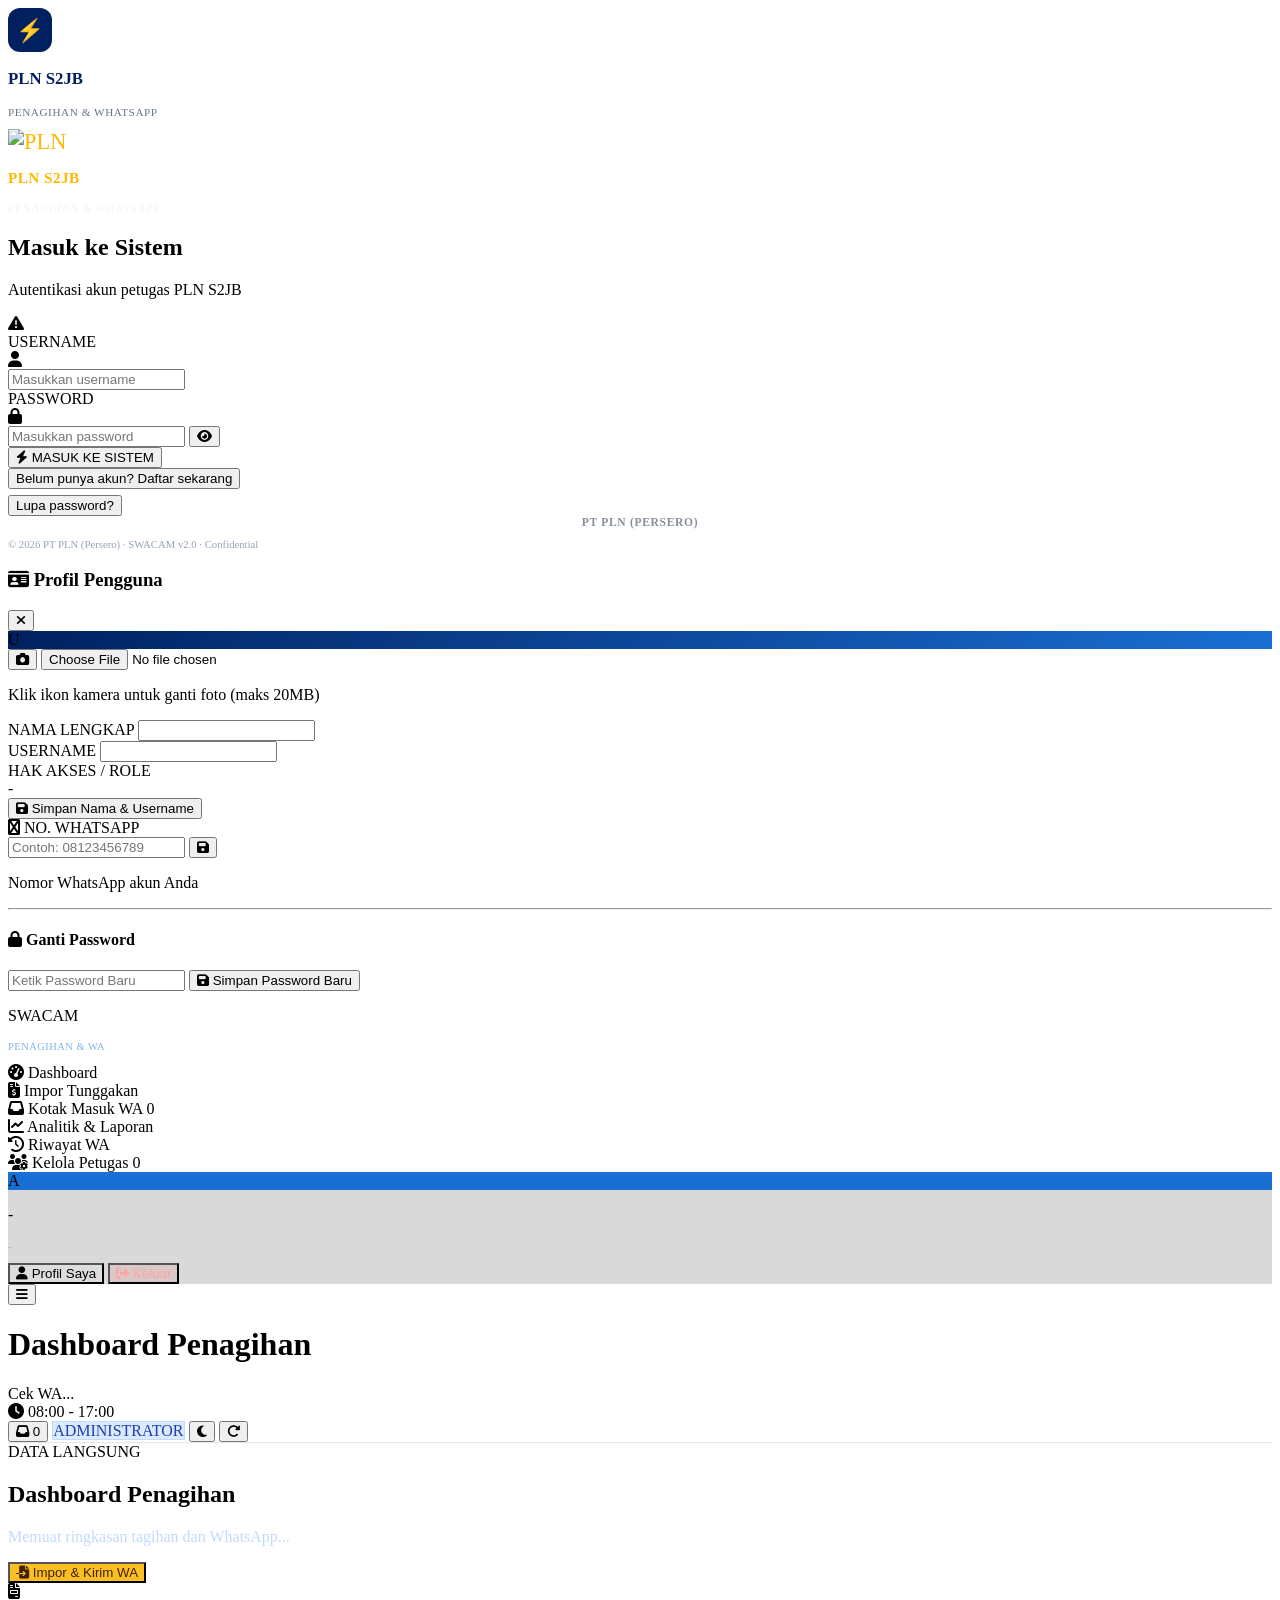
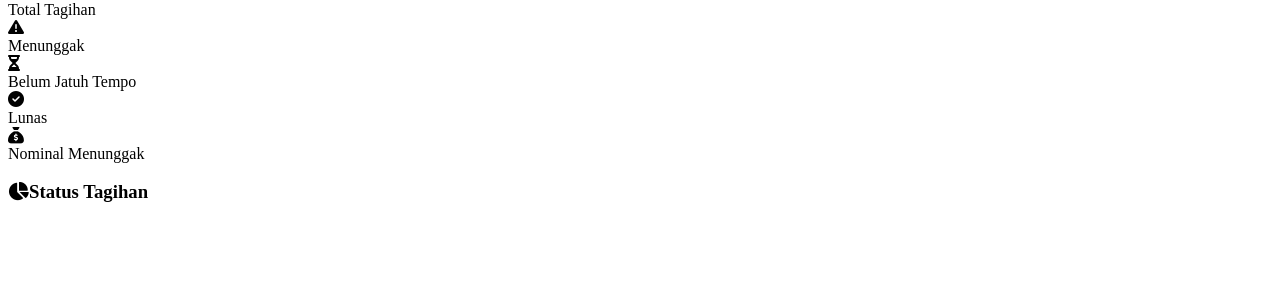
==== swacam-penagihan/index.html @ 4d34b6e0 "Add files via upload" ====
<!DOCTYPE html>
<html lang="id">
<head>
<meta charset="UTF-8">

<meta name="viewport" content="width=device-width, initial-scale=1.0">
<link href="https://fonts.googleapis.com/css2?family=Plus+Jakarta+Sans:wght@400;500;600;700;800&display=swap" rel="stylesheet">
<title>PLN S2JB - Penagihan &amp; WhatsApp</title>
<link rel="manifest" href="/static/manifest.json">
<meta name="theme-color" content="#05256a">
<meta name="apple-mobile-web-app-capable" content="yes">
<meta name="apple-mobile-web-app-status-bar-style" content="black-translucent">
<meta name="apple-mobile-web-app-title" content="S2JB Tagih">
<link rel="apple-touch-icon" href="/static/logo-pln.png">
<script src="https://cdn.tailwindcss.com"></script>
<link rel="stylesheet" href="https://cdnjs.cloudflare.com/ajax/libs/font-awesome/6.5.0/css/all.min.css">
<script src="https://cdn.jsdelivr.net/npm/chart.js"></script>
<link rel="stylesheet" href="/static/style.css?v=1791768610">
</head>
<body>

<style id="fast-auth-hide"></style>
<script>
  if (localStorage.getItem('swacam_token') || location.hash.startsWith('#sso=')) {
      document.getElementById('fast-auth-hide').innerHTML = '#login-modal { display: none !important; }';
  }
</script>


<!-- LOGIN MODAL (fullscreen) -->
<div id="login-modal">
  <div class="auth-wrap">

      <!-- Mobile logo -->
      <div class="flex md:hidden items-center gap-3 mb-8 justify-center">
        <div style="width:44px;height:44px;border-radius:12px;background:#002060;display:flex;align-items:center;justify-content:center;">
          <span style="font-size:1.4rem;">&#9889;</span>
        </div>
        <div>
          <p style="color:#002060;font-weight:800;font-size:1.05rem;">PLN S2JB</p>
          <p style="color:#64748b;font-size:.7rem;text-transform:uppercase;letter-spacing:.05em;">Penagihan &amp; WhatsApp</p>
        </div>
      </div>

      <!-- Form Card -->
      <div class="auth-card">

        <!-- PLN Watermark background (behind content) -->
        <div class="auth-watermark">
          <img src="/static/logo-pln.png" alt="" style="height:180px;filter:grayscale(1);" onerror="this.style.display='none'">
        </div>

        <!-- Header stripe (PLN navy + logo) -->
        <div class="auth-header">
          <div class="auth-logo-box">
            <img src="/static/logo-pln.png" alt="PLN" style="height:28px;" onerror="this.innerHTML='&#9889;';this.style.color='#FFB800';this.style.fontSize='1.4rem';">
          </div>
          <div>
            <p style="color:#FFB800;font-weight:800;font-size:.95rem;letter-spacing:.03em;line-height:1.1;">PLN S2JB</p>
            <p style="color:rgba(232, 231, 241, 0.5);font-size:.68rem;text-transform:uppercase;letter-spacing:.08em;">Penagihan &amp; WhatsApp </p>
          </div>
        </div>

        <!-- Form body: LOGIN -->
        <div id="login-body" class="auth-body">
        <h2 class="auth-title">Masuk ke Sistem</h2>
        <p class="auth-sub">Autentikasi akun petugas PLN S2JB</p>

        <div id="login-err" class="hidden err-box">
          <i class="fa fa-triangle-exclamation"></i>
          <span id="login-err-text"></span>
        </div>

        <div class="field">
          <label class="field-label">USERNAME</label>
          <div class="field-wrap">
            <div class="field-icon"><i class="fa fa-user"></i></div>
            <input id="lu" class="field-input" type="text" placeholder="Masukkan username"
              onkeydown="if(event.key==='Enter')document.getElementById('lp').focus()">
          </div>
        </div>

        <div class="field last">
          <label class="field-label">PASSWORD</label>
          <div class="field-wrap">
            <div class="field-icon"><i class="fa fa-lock"></i></div>
            <input id="lp" class="field-input has-eye" type="password" placeholder="Masukkan password"
              onkeydown="if(event.key==='Enter')doLogin()">
            <button type="button" class="eye-btn"
              onclick="const i=document.getElementById('lp');i.type=i.type==='password'?'text':'password';this.querySelector('i').className=i.type==='password'?'fa fa-eye':'fa fa-eye-slash';">
              <i class="fa fa-eye"></i>
            </button>
          </div>
        </div>

        <button onclick="doLogin()" id="login-btn" class="auth-btn">
          <i class="fa fa-bolt"></i>
          <span>MASUK KE SISTEM</span>
        </button>

        <div class="auth-link-wrap">
          <button type="button" onclick="toggleRegisterForm()" class="auth-link">Belum punya akun? Daftar sekarang</button>
          <div style="margin-top:6px;">
            <button type="button" onclick="toggleForgotForm()" class="auth-link muted">Lupa password?</button>
          </div>
        </div>
        </div><!-- /login-body -->

        <!-- Form body: FORGOT PASSWORD (Hidden) -->
        <div id="forgot-body" class="auth-body" style="display:none;">
          <h2 class="auth-title">Lupa Password</h2>
          <p class="auth-sub">Masukkan username &amp; nama lengkap sesuai akun Anda. Admin akan meninjau dan mereset password Anda.</p>

          <div id="forgot-err" class="hidden err-box">
            <i class="fa fa-triangle-exclamation"></i>
            <span id="forgot-err-text"></span>
          </div>

          <div class="field">
            <label class="field-label">USERNAME</label>
            <div class="field-wrap">
              <div class="field-icon"><i class="fa fa-user"></i></div>
              <input id="fp-user" class="field-input" type="text" placeholder="Masukkan username Anda">
            </div>
          </div>
          <div class="field last">
            <label class="field-label">NAMA LENGKAP</label>
            <div class="field-wrap">
              <div class="field-icon"><i class="fa fa-id-card"></i></div>
              <input id="fp-name" class="field-input" type="text" placeholder="Sesuai saat pendaftaran akun">
            </div>
          </div>
          <button onclick="doForgotPassword()" id="forgot-btn" class="auth-btn">
            <i class="fa fa-key"></i>
            <span>AJUKAN RESET PASSWORD</span>
          </button>
          <div class="auth-link-wrap">
            <button type="button" onclick="toggleForgotForm()" class="auth-link muted">&larr; Kembali ke halaman Login</button>
          </div>
        </div><!-- /forgot-body -->

        <!-- Form body: REGISTER (Hidden) -->
        <div id="register-body" class="auth-body" style="display:none;">
          <h2 class="auth-title">Daftar Akun Baru</h2>
          <p class="auth-sub">Buat akun petugas (memerlukan persetujuan Admin)</p>

          <div id="reg-err" class="hidden err-box">
            <i class="fa fa-triangle-exclamation"></i>
            <span id="reg-err-text"></span>
          </div>

          <div class="field">
            <label class="field-label">NAMA LENGKAP</label>
            <div class="field-wrap">
              <div class="field-icon"><i class="fa fa-id-card"></i></div>
              <input id="ru-name" class="field-input" type="text" placeholder="Masukkan nama lengkap">
            </div>
          </div>
          <div class="field">
            <label class="field-label">NO. WHATSAPP</label>
            <div class="field-wrap">
              <div class="field-icon"><i class="fa fa-whatsapp"></i></div>
              <input id="ru-phone" class="field-input" type="text" placeholder="Misal: 08123456789">
            </div>
          </div>
          <div class="field">
            <label class="field-label">USERNAME</label>
            <div class="field-wrap">
              <div class="field-icon"><i class="fa fa-user"></i></div>
              <input id="ru-user" class="field-input" type="text" placeholder="Buat username">
            </div>
          </div>
          <div class="field last">
            <label class="field-label">PASSWORD</label>
            <div class="field-wrap">
              <div class="field-icon"><i class="fa fa-lock"></i></div>
              <input id="ru-pass" class="field-input" type="password" placeholder="Buat password">
            </div>
          </div>
          <button onclick="doRegister()" id="reg-btn" class="auth-btn">
            <i class="fa fa-user-plus"></i>
            <span>DAFTARKAN AKUN</span>
          </button>
          <div class="auth-link-wrap">
            <button type="button" onclick="toggleRegisterForm()" class="auth-link muted">&larr; Kembali ke halaman Login</button>
          </div>
        </div><!-- /register-body -->
      </div><!-- /auth-card -->

      <!-- Footer with PLN watermark -->
      <div class="auth-footer">
        <div style="display:flex;align-items:center;justify-content:center;gap:10px;margin-bottom:8px;opacity:0.65;">
          <img src="/static/logo-pln.png" alt="PLN" style="height:22px;filter:grayscale(1);" onerror="this.style.display='none'">
          <span style="font-size:.72rem;font-weight:700;color:#475569;letter-spacing:.06em;">PT PLN (PERSERO)</span>
        </div>
        <p style="color:#94a3b8;font-size:.67rem;">&copy; 2026 PT PLN (Persero) &middot; SWACAM v2.0 &middot; Confidential</p>
      </div>
  </div><!-- /auth-wrap -->
</div><!-- /login-modal -->

<!-- PROFILE MODAL -->
<div id="profile-modal" class="fixed inset-0 z-[60] hidden flex items-center justify-center bg-slate-900/50 backdrop-blur-sm p-4">
  <div class="bg-white rounded-2xl w-full max-w-sm shadow-xl overflow-hidden relative transform transition-all">
    <div class="px-6 py-4 border-b border-slate-100 flex items-center justify-between bg-slate-50">
      <h3 class="font-bold text-slate-800"><i class="fa fa-id-card text-blue-500 mr-2"></i> Profil Pengguna</h3>
      <button onclick="document.getElementById('profile-modal').classList.add('hidden')" class="text-slate-400 hover:text-rose-500"><i class="fa fa-times"></i></button>
    </div>
    <div class="p-6">
      <div class="flex justify-center mb-2">
        <div class="relative">
          <div id="prof-av" class="w-20 h-20 rounded-full flex items-center justify-center text-white text-3xl font-bold shadow-md bg-cover bg-center" style="background:linear-gradient(135deg,#002060,#1a6fd4)">U</div>
          <button onclick="document.getElementById('prof-photo-input').click()" class="absolute -bottom-1 -right-1 w-7 h-7 rounded-full bg-white border border-slate-200 shadow flex items-center justify-center text-slate-500 hover:text-blue-600" title="Ganti foto">
            <i class="fa fa-camera text-xs"></i>
          </button>
          <input type="file" id="prof-photo-input" accept=".jpg,.jpeg,.png,.webp" class="hidden" onchange="uploadPhoto(this)">
        </div>
      </div>
      <p class="text-center text-[10px] text-slate-400 mb-4">Klik ikon kamera untuk ganti foto (maks 20MB)</p>
      <div class="space-y-4">
        <div>
          <label class="block text-[10px] font-bold text-slate-400 mb-1">NAMA LENGKAP</label>
          <input type="text" id="prof-name" class="w-full text-sm font-semibold text-slate-700 p-2.5 border border-slate-200 rounded-lg focus:border-blue-500 outline-none">
        </div>
        <div>
          <label class="block text-[10px] font-bold text-slate-400 mb-1">USERNAME</label>
          <input type="text" id="prof-user" class="w-full text-sm font-semibold text-slate-700 p-2.5 border border-slate-200 rounded-lg focus:border-blue-500 outline-none" title="Username untuk login">
        </div>
        <div>
          <label class="block text-[10px] font-bold text-slate-400 mb-1">HAK AKSES / ROLE</label>
          <div id="prof-role" class="inline-block px-3 py-1 bg-blue-50 text-blue-600 text-xs font-bold rounded-full uppercase">-</div>
        </div>
        <button type="button" onclick="saveBasicProfile()" class="w-full bg-slate-800 hover:bg-slate-900 text-white font-bold py-2 rounded-lg text-sm transition mb-2"><i class="fa fa-save mr-2"></i> Simpan Nama & Username</button>

        <div class="pt-2 border-t border-slate-100">
          <label class="block text-[10px] font-bold text-slate-400 mb-1"><i class="fa fa-whatsapp text-green-500 mr-1"></i> NO. WHATSAPP</label>
          <div class="flex gap-2">
            <input type="text" id="prof-phone" placeholder="Contoh: 08123456789" class="flex-1 text-sm p-2.5 border border-slate-200 rounded-lg focus:border-green-500 outline-none">
            <button onclick="savePhone()" class="bg-green-500 hover:bg-green-600 text-white font-bold px-3 py-2 rounded-lg text-sm transition"><i class="fa fa-save"></i></button>
          </div>
          <p class="text-[10px] text-slate-400 mt-1">Nomor WhatsApp akun Anda</p>
        </div>
      </div>
      <hr class="my-5 border-slate-100">
      <h4 class="text-xs font-bold text-slate-800 mb-3"><i class="fa fa-lock text-slate-400 mr-1"></i> Ganti Password</h4>
      <div class="space-y-3">
        <input type="password" id="prof-pass" placeholder="Ketik Password Baru" class="w-full text-sm p-2.5 border border-slate-200 rounded-lg focus:border-blue-500 outline-none">
        <button onclick="saveProfile()" class="w-full bg-blue-600 hover:bg-blue-700 text-white font-bold py-2.5 rounded-lg text-sm transition"><i class="fa fa-save mr-2"></i> Simpan Password Baru</button>
      </div>
    </div>
  </div>
</div>


<div id="mob-overlay" onclick="closeSB()"></div>

<div class="flex" style="height: 100vh; overflow: hidden;">

<!-- SIDEBAR -->
<nav id="sidebar" class="flex flex-col h-screen overflow-y-auto">
  <div class="p-5 flex items-center gap-3" style="border-bottom: 1px solid rgba(255,255,255,.05)">
    <img src="/static/logo-pln.png" alt="Logo" class="h-9 bg-white p-1 rounded" onerror="this.style.display='none'">
    <div>
      <p class="text-white font-bold text-base leading-tight">SWACAM</p>
      <p style="color:#7fb3e8; font-size:.65rem; text-transform:uppercase; letter-spacing:.05em">Penagihan &amp; WA</p>
    </div>
  </div>
  <div class="flex-1 py-4">
    <div class="nav-item active" onclick="showPage('page-dash', this)"><i class="fa fa-gauge-high text-sky-300"></i> Dashboard</div>
    <div class="nav-item" onclick="showPage('page-tunggakan', this)"><i class="fa fa-file-invoice-dollar text-amber-400"></i> Impor Tunggakan</div>
    <div class="nav-item" onclick="showPage('page-inbox', this)"><i class="fa fa-inbox text-purple-400"></i> Kotak Masuk WA <span id="sb-inbox-badge" class="hidden ml-auto text-[10px] font-bold px-1.5 py-0.5 rounded-full bg-rose-500 text-white">0</span></div>
    <div class="nav-item admin-only hidden" onclick="showPage('page-analitik', this)"><i class="fa fa-chart-line text-sky-400"></i> Analitik &amp; Laporan</div>
    <div class="nav-item admin-only hidden" onclick="showPage('page-riwayat', this)"><i class="fa fa-clock-rotate-left text-emerald-400"></i> Riwayat WA</div>
    <div class="nav-item admin-only hidden" onclick="showPage('page-users', this)"><i class="fa fa-users-gear text-orange-400"></i> Kelola Petugas <span id="sb-users-badge" class="hidden ml-auto text-[10px] font-bold px-1.5 py-0.5 rounded-full bg-amber-500 text-white">0</span></div>
  </div>
  <div class="p-5" style="background: rgba(0,0,0,.15)">
    <div class="flex items-center gap-3 mb-4 cursor-pointer hover:opacity-80 transition" onclick="openProfile()" title="Lihat Profil">
      <div id="sb-av" class="w-9 h-9 rounded-full flex items-center justify-center text-white text-sm font-bold" style="background:#1a6fd4">A</div>
      <div class="flex-1 min-w-0">
        <p id="sb-name" class="text-white text-sm font-semibold truncate">-</p>
        <p id="sb-role" style="color:#7fb3e8; font-size:.7rem; text-transform:uppercase">-</p>
      </div>
    </div>
    <button onclick="openProfile()" class="w-full text-sm rounded-xl py-2 px-3 flex items-center justify-center gap-2 transition font-medium mb-2 text-white hover:text-blue-200" style="background:rgba(255,255,255,.1)" onmouseover="this.style.background='rgba(255,255,255,.2)'" onmouseout="this.style.background='rgba(255,255,255,.1)'">
      <i class="fa fa-user"></i> Profil Saya
    </button>
    <button onclick="doLogout()" class="w-full text-sm rounded-xl py-2 px-3 flex items-center justify-center gap-2 transition font-medium" style="color:#fca5a5; background:rgba(220,38,38,.1)" onmouseover="this.style.background='rgba(220,38,38,.2)'" onmouseout="this.style.background='rgba(220,38,38,.1)'">
      <i class="fa fa-right-from-bracket"></i> Keluar
    </button>
  </div>
</nav>

<!-- MAIN CONTENT -->
<div id="main-content" class="flex-1 flex flex-col overflow-hidden" style="margin-left:0">
  
  <!-- TOPBAR -->
  <header class="bg-white px-6 py-4 flex items-center gap-3 z-40" style="border-bottom: 1px solid #e2e8f0; box-shadow: 0 1px 2px rgba(0,0,0,.02)">
    <button onclick="toggleSB()" class="text-slate-500 hover:text-blue-600 md:hidden text-xl"><i class="fa fa-bars"></i></button>
    <h1 id="pg-title" class="text-lg font-bold text-slate-800 flex-1">Dashboard Penagihan</h1>

    <!-- Fonnte WA Status Widget -->
    <div id="tb-fonnte-status" class="hidden sm:flex items-center gap-2 px-3 py-1 rounded-full text-xs font-semibold border border-slate-200 bg-slate-50 hover:bg-slate-100 cursor-pointer transition" onclick="checkDeviceStatus(true)" title="Status koneksi WhatsApp Fonnte (klik untuk refresh)">
      <span id="tb-fonnte-dot" class="w-2 h-2 rounded-full bg-slate-400"></span>
      <span id="tb-fonnte-text" class="text-slate-600">Cek WA...</span>
    </div>

    <!-- Jam Operasional Widget -->
    <div id="tb-jam-status" class="hidden md:flex items-center gap-1.5 text-xs text-slate-600 font-semibold px-3 py-1 bg-slate-50 border border-slate-200 rounded-full cursor-pointer hover:bg-slate-100 transition" onclick="openJamOperasionalModal()" title="Jam operasional pengiriman WA (klik untuk atur)">
      <i class="fa fa-clock text-blue-500"></i>
      <span id="tb-jam-text">08:00 - 17:00</span>
    </div>

    <!-- Inbox Button -->
    <button onclick="showPage('page-inbox')" class="relative text-slate-500 hover:text-purple-600 transition bg-slate-50 hover:bg-purple-50 w-8 h-8 rounded-full flex items-center justify-center border border-slate-200" title="Kotak Masuk Balasan Pelanggan">
      <i class="fa fa-inbox text-sm"></i>
      <span id="tb-inbox-badge" class="hidden absolute -top-1 -right-1 min-w-[16px] h-4 px-1 rounded-full bg-rose-500 text-white text-[9px] font-bold flex items-center justify-center">0</span>
    </button>

    <span id="role-badge" class="hidden text-xs font-bold px-3 py-1 rounded-full" style="background:#dbeafe; color:#1e40af; border:1px solid #bfdbfe">ADMINISTRATOR</span>
    <button id="dark-toggle" onclick="toggleDark()" class="text-slate-400 hover:text-blue-600 transition bg-slate-50 hover:bg-blue-50 w-8 h-8 rounded-full flex items-center justify-center border border-slate-200" title="Dark Mode"><i class="fa fa-moon" id="dark-icon"></i></button>
    <button onclick="doRefresh(this)" class="text-slate-400 hover:text-blue-600 transition bg-slate-50 hover:bg-blue-50 w-8 h-8 rounded-full flex items-center justify-center border border-slate-200" title="Refresh Data"><i class="fa fa-rotate-right"></i></button>
  </header>

  <!-- CONTENT WRAPPER -->
  <div class="flex-1 overflow-y-auto p-6 relative">

    <!-- PAGE: DASHBOARD PENAGIHAN -->
    <section id="page-dash" class="page active space-y-6">
      <div class="db-hero">
        <div class="orb o1"></div><div class="orb o2"></div><div class="orb o3"></div>
        <div class="relative z-10 flex flex-wrap items-center justify-between gap-4">
          <div>
            <span class="db-live"><i></i> DATA LANGSUNG</span>
            <h2 class="text-2xl font-extrabold tracking-tight mt-3" id="db-hello">Dashboard Penagihan</h2>
            <p class="text-sm mt-1" style="color:#bfdbfe" id="db-sub">Memuat ringkasan tagihan dan WhatsApp...</p>
          </div>
          <div class="flex gap-2">
            <button class="btn-p" style="background:#fbbf24;color:#422006" onclick="showPage('page-tunggakan')"><i class="fa fa-file-import"></i> Impor &amp; Kirim WA</button>
          </div>
        </div>
      </div>
      <div class="grid grid-cols-2 lg:grid-cols-5 gap-4">
      <div class="db-kpi" style="--i:0;--c:#1a6fd4;--bg:#eff6ff"><div class="flex items-center justify-between"><div class="ic"><i class="fa fa-file-invoice"></i></div></div><div class="n" id="k-total"><div class="db-skel"></div></div><div class="l">Total Tagihan</div></div>
      <div class="db-kpi" style="--i:1;--c:#e11d48;--bg:#fff1f2"><div class="flex items-center justify-between"><div class="ic"><i class="fa fa-triangle-exclamation"></i></div></div><div class="n" id="k-tunggak"><div class="db-skel"></div></div><div class="l">Menunggak</div></div>
      <div class="db-kpi" style="--i:2;--c:#d97706;--bg:#fffbeb"><div class="flex items-center justify-between"><div class="ic"><i class="fa fa-hourglass-half"></i></div></div><div class="n" id="k-belum"><div class="db-skel"></div></div><div class="l">Belum Jatuh Tempo</div></div>
      <div class="db-kpi" style="--i:3;--c:#059669;--bg:#ecfdf5"><div class="flex items-center justify-between"><div class="ic"><i class="fa fa-circle-check"></i></div></div><div class="n" id="k-lunas"><div class="db-skel"></div></div><div class="l">Lunas</div></div>
      <div class="db-kpi" style="--i:4;--c:#7c3aed;--bg:#f5f3ff"><div class="flex items-center justify-between"><div class="ic"><i class="fa fa-sack-dollar"></i></div></div><div class="n" id="k-nominal"><div class="db-skel"></div></div><div class="l">Nominal Menunggak</div></div>
      </div>
      <div class="grid grid-cols-1 lg:grid-cols-3 gap-5">
        <div class="db-card" style="--i:5"><h3><i class="fa fa-chart-pie text-sky-500 mr-2"></i>Status Tagihan</h3><div style="height:230px"><canvas id="db-donut"></canvas></div></div>
        <div class="db-card lg:col-span-2" style="--i:6"><h3><i class="fa fa-chart-column text-violet-500 mr-2"></i>Nominal per Periode (Rp)</h3><div style="height:230px"><canvas id="db-bar"></canvas></div></div>
      </div>
      <div class="grid grid-cols-1 lg:grid-cols-3 gap-5">
        <div class="db-card" style="--i:7"><h3><i class="fa fa-paper-plane text-emerald-500 mr-2"></i>Jangkauan WhatsApp</h3>
          <div class="flex items-center gap-5">
            <svg class="db-ring" width="120" height="120" viewBox="0 0 120 120"><circle cx="60" cy="60" r="50" fill="none" stroke="#e2e8f0" stroke-width="12"/><circle id="db-ring-v" class="v" cx="60" cy="60" r="50" fill="none" stroke="#10b981" stroke-width="12" transform="rotate(-90 60 60)" style="--len:314;--off:314"/><text id="db-ring-t" x="60" y="66" text-anchor="middle" font-size="22" font-weight="800" fill="#059669">0%</text></svg>
            <div class="text-xs text-slate-500 space-y-1.5" id="db-wa-det">-</div>
          </div>
          <p class="text-[11px] text-slate-400 mt-3">Persentase tagihan menunggak yang sudah pernah dikirimi WA.</p>
        </div>
        <div class="db-card lg:col-span-2" style="--i:8"><h3><i class="fa fa-clock-rotate-left text-amber-500 mr-2"></i>Pelanggan Menunggak Terlama</h3><div id="db-top"><div class="db-skel" style="width:100%"></div></div></div>
      </div>
    </section>

    <!-- PAGE: TAGIHAN MENUNGGAK (Admin Only) -->
    <section id="page-tunggakan" class="page space-y-6">
      <div class="tg-hero">
        <div class="relative z-10">
          <h2 class="text-xl font-extrabold tracking-tight"><i class="fa fa-file-invoice-dollar mr-2 text-amber-300"></i>Impor Tunggakan &amp; Kirim WhatsApp</h2>
          <p class="text-xs text-blue-100 mt-1.5 max-w-xl leading-relaxed">Unggah laporan pelanggan, periksa seluruh datanya, lalu kirim pengingat WhatsApp ke pelanggan yang menunggak.</p>
        </div>
        <div class="relative z-10 flex flex-wrap gap-2">
          <a href="/api/tunggakan/template" onclick="tgUnduhTemplate(event)" class="tg-hero-btn"><i class="fa fa-download"></i>Unduh template</a>
          <button type="button" onclick="tgSyncMeter()" class="tg-hero-btn" title="Tarik data tagihan langsung dari database Catat Meter"><i class="fa fa-rotate"></i>Tarik dari Catat Meter</button>
          <button type="button" onclick="tgEksporCsv()" class="tg-hero-btn"><i class="fa fa-file-csv"></i>Ekspor tampilan</button>
          <button type="button" onclick="loadTunggakan(true)" class="tg-hero-btn" title="Muat ulang data"><i class="fa fa-rotate"></i></button>
        </div>
      </div>

      <div id="tg-notice" class="hidden bg-sky-50 border border-sky-200 text-sky-800 text-sm rounded-xl px-4 py-3 flex items-start gap-3"><i class="fa fa-bell mt-0.5"></i><div id="tg-notice-txt" class="flex-1"></div></div>
      <div id="tg-warn-token" class="hidden bg-rose-50 border border-rose-200 text-rose-700 text-xs rounded-xl px-4 py-3"><i class="fa fa-triangle-exclamation mr-2"></i>FONNTE_TOKEN belum diisi di file <b>.env</b>. Pesan WA belum bisa dikirim.</div>

      <!-- Upload -->
      <div class="tg-card">
        <p class="tg-card-t mb-4"><span class="tg-step">1</span>Impor laporan pelanggan <span class="font-normal text-slate-400 text-xs ml-1">Excel / CSV, format kolom bebas</span></p>
        <label id="tg-drop" class="tg-drop" for="tg-file">
          <span class="tg-drop-ic"><i class="fa fa-cloud-arrow-up"></i></span>
          <span class="flex-1 min-w-0">
            <b id="tg-drop-t" class="block text-sm text-slate-700 truncate">Tarik file ke sini, atau klik untuk memilih</b>
            <span id="tg-drop-s" class="text-[11px] text-slate-400">.xlsx, .xlsm, atau .csv · maksimal 5 MB</span>
          </span>
          <span class="tg-drop-btn">Pilih file</span>
          <input id="tg-file" type="file" accept=".xlsx,.xlsm,.csv" class="hidden" onchange="tgFilePicked()">
        </label>
        <div class="flex flex-wrap items-end gap-4 mt-4">
          <div>
            <label class="block text-[11px] font-bold text-slate-500 mb-1">Batas tanggal bayar</label>
            <div class="tg-stepper"><button type="button" onclick="tgStep(-1)" aria-label="Kurangi">−</button><input id="tg-batas" type="number" min="1" max="31" value="20"><button type="button" onclick="tgStep(1)" aria-label="Tambah">+</button></div>
          </div>
          <label class="tg-opt" title="Hanya bulan yang ada di file ini yang diganti. Bulan lain tidak disentuh.">
            <input type="checkbox" id="tg-ganti"><span><b>Ganti data bulan ini</b><small>hapus yang tidak ada di file baru</small></span>
          </label>
          <button id="tg-btn-upload" onclick="tgUpload()" class="btn-p"><i class="fa fa-cloud-arrow-up"></i> Upload &amp; Baca</button>
          <button type="button" onclick="document.getElementById('tg-help').classList.toggle('hidden')" class="text-xs font-bold text-blue-600 hover:underline ml-auto"><i class="fa fa-circle-question mr-1"></i>Cara kerja</button>
        </div>
        <p id="tg-help" class="hidden text-[11px] text-slate-500 mt-3 leading-relaxed bg-slate-50 rounded-lg p-3">Sistem mengenali kolom dari judul. Bila <b>belum lunas</b> dan hari ini <b>sudah lewat tanggal batas</b> (default 20), pesan WA bisa dikirim; bila <b>belum</b> lewat tanggal batas, sistem hanya menampilkan pemberitahuan. Seluruh isi file ikut ditampilkan (termasuk yang sudah lunas). <b>Data lama tidak dihapus</b>: pelanggan yang sama (IDPEL + periode) diperbarui, yang baru ditambahkan. Data disimpan <b>per bulan</b> sesuai kolom Periode di file (upload bulan Agustus tersimpan sebagai "Data Agustus 2026"). Centang <b>Ganti data bulan ini</b> bila ingin data lama pada bulan yang sama yang tidak ada di file baru dihapus; bulan lain tidak disentuh. Riwayat WA yang sudah terkirim selalu tersimpan.</p>
        <div id="tg-summary" class="hidden mt-4"></div>
      </div>

      <!-- Template pesan -->
      <div class="bg-white rounded-2xl border border-slate-200 shadow-sm p-5">
        <div class="flex items-center justify-between cursor-pointer" onclick="document.getElementById('tg-tpl-box').classList.toggle('hidden')">
          <p class="text-sm font-bold text-slate-700">2. Isi pesan WhatsApp <span class="text-[11px] font-normal text-slate-400">(klik untuk lihat / ubah)</span></p>
          <div class="flex items-center gap-3">
            <select id="tg-tpl-pilih" onclick="event.stopPropagation()" onchange="tgGantiTemplate()" class="hidden text-xs font-semibold border border-slate-200 rounded-lg px-3 py-2 bg-white max-w-[260px]" title="Pilih template pesan"></select>
            <i class="fa fa-chevron-down text-slate-400 text-xs"></i>
          </div>
        </div>
        <div id="tg-tpl-box" class="hidden mt-3">
          <div id="tg-tpl-auto" class="hidden text-xs text-slate-600 bg-emerald-50 border border-emerald-100 rounded-xl p-4 leading-relaxed"></div>
          <textarea id="tg-template" rows="14" class="w-full text-sm border border-slate-200 rounded-lg p-3 font-mono"></textarea>
          <div class="flex flex-wrap items-center gap-2 mt-2">
            <span class="text-[11px] text-slate-500">Kata kunci:</span>
            <span id="tg-ph" class="text-[11px] text-blue-600 font-mono"></span>
            <button id="tg-tpl-simpan" onclick="tgSimpanTemplate()" class="hidden ml-auto text-xs font-bold text-emerald-600 hover:underline"><i class="fa fa-floppy-disk mr-1"></i>Simpan ke template ini</button>
            <button onclick="tgResetTemplate()" class="text-xs font-bold text-slate-500 hover:text-blue-600"><i class="fa fa-rotate-left mr-1"></i>Kembalikan pesan awal</button>
          </div>
        </div>
      </div>

      <!-- Pilih bulan data (sesuai kolom Periode pada file yang diupload) -->
      <div id="tg-periode" class="tg-per-bar"></div>

      <!-- Ringkasan (klik untuk menyaring tabel) -->
      <div id="tg-stats" class="tg-stats"></div>

      <!-- Daftar -->
      <div id="tg-table-card" class="tg-card !p-0 overflow-hidden">
        <div class="p-5 pb-3 flex flex-wrap items-center gap-3">
          <p class="tg-card-t mr-auto"><span class="tg-step">3</span><span id="tg-judul">Data pelanggan</span> <span id="tg-count" class="tg-pill">0</span>
            <button id="tg-filter-info" type="button" onclick="tgSetKat('')" class="hidden tg-chip-x" title="Hapus saringan"></button></p>
          <div class="tg-search"><i class="fa fa-magnifying-glass"></i><input id="tg-search" oninput="tgPage=1;tgRender()" placeholder="Cari IDPEL / nama / nomor..."></div>
          <select id="tg-filter" onchange="tgPage=1;tgRender()" class="tg-sel">
            <option value="">Semua status WA</option><option value="BELUM">Belum dikirim</option>
            <option value="TERKIRIM">Terkirim</option><option value="GAGAL">Gagal</option>
          </select>
          <select id="tg-per" onchange="tgPer=+this.value;tgPage=1;tgRender()" class="tg-sel" title="Baris per halaman">
            <option value="10">10 / hal</option><option value="25" selected>25 / hal</option><option value="50">50 / hal</option><option value="100">100 / hal</option>
          </select>
          <button id="tg-btn-bulk" onclick="tgKirimTerpilih()" class="btn-p" style="background:#16a34a"><i class="fa-brands fa-whatsapp"></i> <span>Kirim WA ke Terpilih (<span id="tg-sel">0</span>)</span></button>
          <button id="tg-btn-lunas" onclick="tgHapusLunas()" class="hidden text-xs font-bold text-slate-500 hover:text-rose-600"><i class="fa fa-broom mr-1"></i>Hapus yang lunas</button>
          <button onclick="tgHapusSemua()" class="text-xs font-bold text-rose-600 hover:underline"><i class="fa fa-trash mr-1"></i>Kosongkan semua bulan</button>
        </div>
        <div id="tg-bulk" class="hidden tg-bulk">
          <span><b id="tg-bulk-n">0</b> data dipilih</span>
          <span id="tg-bulk-info" class="text-[11px] opacity-80"></span>
          <span class="ml-auto flex flex-wrap gap-2">
            <button type="button" onclick="tgKirimTerpilih()" class="sh-btn wa"><i class="fa-brands fa-whatsapp"></i> Kirim WA</button>
            <button type="button" onclick="tgHapusTerpilih()" class="sh-btn del-solid"><i class="fa fa-trash"></i> Hapus terpilih</button>
            <button type="button" onclick="tgPilih.clear();tgRender()" class="sh-btn">Batal pilih</button>
          </span>
        </div>
        <div id="tg-progress" class="hidden px-5 py-3 bg-emerald-50 text-emerald-700 text-xs font-bold flex items-center gap-3">
          <span id="tg-progress-txt"></span>
          <button onclick="tgBatalAntrean()" class="ml-auto text-rose-600 underline">Hentikan antrean</button>
        </div>
        <div class="overflow-x-auto">
          <table class="data-table tg-table">
            <thead><tr>
              <th style="width:36px"><input type="checkbox" id="tg-all" onchange="tgPilihSemua(this.checked)" title="Pilih semua data pada tampilan ini"></th>
              <th class="tg-th" onclick="tgSort('id_pelanggan')">IDPEL<i class="fa fa-sort" data-k="id_pelanggan"></i></th>
              <th class="tg-th" onclick="tgSort('nama')">Nama<i class="fa fa-sort" data-k="nama"></i></th>
              <th class="tg-th" onclick="tgSort('no_hp')">No. WA<i class="fa fa-sort" data-k="no_hp"></i></th>
              <th class="tg-th" onclick="tgSort('periode')">Periode<i class="fa fa-sort" data-k="periode"></i></th>
              <th class="tg-th" onclick="tgSort('nominal')">Tagihan<i class="fa fa-sort" data-k="nominal"></i></th>
              <th class="tg-th" onclick="tgSort('jatuh_tempo')">Jatuh tempo<i class="fa fa-sort" data-k="jatuh_tempo"></i></th>
              <th class="tg-th" onclick="tgSort('hari')">Terlambat<i class="fa fa-sort" data-k="hari"></i></th>
              <th class="tg-th" onclick="tgSort('kategori')">Pembayaran<i class="fa fa-sort" data-k="kategori"></i></th>
              <th class="tg-th" onclick="tgSort('wa_status')">Status WA<i class="fa fa-sort" data-k="wa_status"></i></th>
              <th class="text-center">Aksi</th>
            </tr></thead>
            <tbody id="tg-body"><tr><td colspan="11" class="text-center py-10 text-slate-400">Belum ada data. Upload file Excel terlebih dahulu.</td></tr></tbody>
          </table>
        </div>
        <div id="tg-pager" class="tg-pager"></div>
      </div>
    </section>

    <!-- PAGE: RIWAYAT PESAN WA (Admin Only) -->
    <section id="page-analitik" class="page space-y-6">
      <div class="tg-hero">
        <div class="relative z-10">
          <h2 class="text-xl font-extrabold tracking-tight"><i class="fa fa-chart-line mr-2 text-sky-300"></i>Analitik &amp; Laporan Penagihan</h2>
          <p class="text-xs text-blue-100 mt-1.5 max-w-xl leading-relaxed">Pantau tren tunggakan per bulan, tingkat baca dan balasan WhatsApp, serta template mana yang paling efektif. Unduh sebagai laporan untuk atasan.</p>
        </div>
        <div class="relative z-10 flex flex-wrap gap-2">
          <button type="button" onclick="anUnduh('excel')" class="tg-hero-btn"><i class="fa fa-file-excel"></i>Laporan Excel</button>
          <button type="button" onclick="anUnduh('pdf')" class="tg-hero-btn"><i class="fa fa-file-pdf"></i>Laporan PDF</button>
          <button type="button" onclick="loadAnalitik()" class="tg-hero-btn" title="Muat ulang"><i class="fa fa-rotate"></i></button>
        </div>
      </div>

      <div id="an-empty" class="hidden tg-card text-center py-12 text-slate-400">
        <i class="fa fa-chart-simple text-3xl mb-3 opacity-40"></i>
        <p class="font-bold text-slate-500">Belum ada data untuk dianalisis</p>
        <p class="text-xs mt-1">Upload file tunggakan di menu <b>Impor Tunggakan</b> terlebih dahulu.</p>
      </div>

      <div id="an-body" class="space-y-6">
        <div id="an-chips" class="tg-per-bar"></div>
        <div id="an-kpi" class="tg-stats"></div>

        <div class="grid lg:grid-cols-2 gap-6">
          <div id="an-sec-trend" class="tg-card">
            <p class="tg-card-t mb-1"><i class="fa fa-arrow-trend-up text-amber-500"></i>Tren tunggakan &amp; pelunasan</p>
            <p class="text-[11px] text-slate-400 mb-3">Batang: nominal belum lunas (juta Rp). Garis: % pelanggan lunas. Klik titik untuk memilih bulan.</p>
            <div style="height:260px"><canvas id="an-c-trend"></canvas></div>
          </div>
          <div id="an-sec-wa" class="tg-card">
            <p class="tg-card-t mb-1"><i class="fa-brands fa-whatsapp text-emerald-500"></i>Jangkauan pesan WhatsApp</p>
            <p class="text-[11px] text-slate-400 mb-3">Batang: pesan terkirim. Garis: % dibalas.</p>
            <div style="height:260px"><canvas id="an-c-wa"></canvas></div>
            <p id="an-wa-note" class="hidden text-[11px] text-amber-700 bg-amber-50 border border-amber-200 rounded-lg px-3 py-2 mt-3"><i class="fa fa-triangle-exclamation mr-1"></i>Persentase dibalas belum terisi karena webhook Fonnte belum aktif. Pasang webhook (lihat README) agar status Diterima dan Balasan tercatat.</p>
          </div>
        </div>

        <div id="an-sec-bulan" class="tg-card !p-0 overflow-hidden">
          <div class="p-5 pb-3"><p class="tg-card-t"><i class="fa fa-table-columns text-blue-500"></i>Perbandingan antarbulan <span class="text-xs font-normal text-slate-400">klik baris untuk memilih bulan</span></p></div>
          <div class="overflow-x-auto"><table class="data-table tg-table">
            <thead><tr><th>Periode</th><th class="text-right">Pelanggan</th><th class="text-right">Lunas</th><th class="text-right">Menunggak</th><th class="text-right">Nominal belum lunas</th><th>% Lunas</th><th class="text-right">WA terkirim</th><th class="text-right">% Dibalas</th></tr></thead>
            <tbody id="an-tb-bulan"></tbody>
          </table></div>
        </div>

        <div id="an-sec-tpl" class="tg-card !p-0 overflow-hidden">
          <div class="p-5 pb-3"><p class="tg-card-t"><i class="fa fa-trophy text-amber-500"></i>Efektivitas template WhatsApp</p>
            <p class="text-[11px] text-slate-400 mt-1">Konversi = pelanggan yang lunas setelah menerima template itu (template terakhir sebelum lunas).</p></div>
          <div class="overflow-x-auto"><table class="data-table tg-table">
            <thead><tr><th>Template</th><th class="text-right">Pesan</th><th class="text-right">Pelanggan</th><th class="text-right">% Dibalas</th><th class="text-right">Lunas setelahnya</th><th style="min-width:190px">Konversi</th><th class="text-right">Rata-rata ke lunas</th></tr></thead>
            <tbody id="an-tb-tpl"></tbody>
          </table></div>
          <p id="an-tpl-note" class="px-5 py-3 text-[11px] text-slate-400 border-t border-slate-100"></p>
        </div>
      </div>
    </section>

    <section id="page-riwayat" class="page space-y-6">
      <div class="tg-hero">
        <div class="relative z-10">
          <h2 class="text-xl font-extrabold tracking-tight"><i class="fa fa-clock-rotate-left mr-2 text-emerald-300"></i>Riwayat Pesan WhatsApp</h2>
          <p class="text-xs text-blue-100 mt-1.5 max-w-xl leading-relaxed">Pantau setiap pesan yang dikirim: terkirim, diterima, dibaca, hingga balasan pelanggan.</p>
        </div>
        <div class="relative z-10 flex flex-wrap gap-2">
          <button type="button" id="rw-hapus-btn" onclick="rwHapusTerpilih()" class="tg-hero-btn hidden" style="background:rgba(225,29,72,.85)"><i class="fa fa-trash"></i><span id="rw-hapus-n">Hapus terpilih</span></button>
          <button type="button" onclick="rwEksporCsv()" class="tg-hero-btn"><i class="fa fa-file-csv"></i>Ekspor tampilan</button>
          <button type="button" onclick="loadRiwayat()" class="tg-hero-btn" title="Muat ulang"><i class="fa fa-rotate"></i></button>
        </div>
      </div>
      <div id="rw-stats" class="tg-stats"></div>
      <div class="tg-card !p-0 overflow-hidden">
        <div class="p-5 flex flex-wrap items-center gap-3">
          <div class="tg-search" style="min-width:260px"><i class="fa fa-magnifying-glass"></i><input id="rw-q" onkeydown="if(event.key==='Enter')loadRiwayat()" placeholder="Cari IDPEL / nama / nomor WA..."></div>
          <select id="rw-status" onchange="rwSetSt(this.value)" class="tg-sel">
            <option value="">Semua status</option><option value="TERKIRIM">Terkirim</option><option value="DITERIMA">Diterima</option>
            <option value="GAGAL">Gagal</option><option value="ANTRE">Antre</option><option value="BALASAN">Ada balasan</option>
          </select>
          <button onclick="loadRiwayat()" class="btn-p"><i class="fa fa-magnifying-glass"></i> Cari</button>
          <span id="rw-count" class="tg-pill ml-auto" style="background:#d1fae5;color:#047857">0</span>
        </div>
        <div class="overflow-x-auto">
          <table class="data-table tg-table">
            <thead><tr><th style="width:36px"><input type="checkbox" id="rw-all" onclick="rwPilihSemua(this.checked)" title="Pilih semua yang tampil"></th><th>Waktu kirim</th><th>IDPEL</th><th>Nama</th><th>No. WA</th><th>Template</th><th>Status</th><th>Balasan</th><th class="text-center">Pesan</th></tr></thead>
            <tbody id="rw-body"><tr><td colspan="10" class="text-center py-10 text-slate-400">Memuat riwayat...</td></tr></tbody>
          </table>
        </div>
        <p class="px-5 py-3 text-[11px] text-slate-400 border-t border-slate-100">Status <b>Diterima</b> dan <b>Balasan</b> terisi otomatis bila webhook Fonnte sudah dipasang (lihat README). Tanpa webhook, status berhenti di <b>Terkirim</b>. Klik baris untuk melihat isi pesan lengkap. Centang pesan lalu klik <b>Hapus terpilih</b>, atau pakai ikon tempat sampah per baris. Yang dihapus hanya catatan di sini, pesan WhatsApp yang sudah terkirim tidak ditarik.</p>
      </div>
    </section>

    <!-- PAGE: KOTAK MASUK BALASAN WA -->
    <section id="page-inbox" class="page space-y-6">
      <div class="tg-hero">
        <div class="relative z-10">
          <h2 class="text-xl font-extrabold tracking-tight"><i class="fa fa-inbox mr-2 text-purple-300"></i>Kotak Masuk Balasan WhatsApp</h2>
          <p class="text-xs text-blue-100 mt-1.5 max-w-xl leading-relaxed">Daftar balasan dari pelanggan yang masuk melalui webhook Fonnte. Klik <b>Riwayat</b> untuk melihat percakapan lengkap.</p>
        </div>
        <div class="relative z-10 flex flex-wrap gap-2">
          <button type="button" onclick="loadInbox()" class="tg-hero-btn"><i class="fa fa-rotate"></i>Muat ulang</button>
        </div>
      </div>

      <div class="tg-card !p-0 overflow-hidden">
        <div class="p-5 flex flex-wrap items-center gap-3 border-b border-slate-100">
          <p class="tg-card-t !mb-0"><i class="fa fa-reply text-purple-500 mr-2"></i>Balasan Pelanggan</p>
          <span id="inbox-count" class="tg-pill ml-auto" style="background:#f3e8ff;color:#7e22ce">0 balasan</span>
        </div>
        <div class="overflow-x-auto">
          <table class="data-table tg-table">
            <thead><tr><th>Waktu Balasan</th><th>IDPEL</th><th>Nama</th><th>No. WA</th><th>Isi Balasan</th><th class="text-center">Aksi</th></tr></thead>
            <tbody id="inbox-body"><tr><td colspan="6" class="text-center py-10 text-slate-400">Memuat balasan...</td></tr></tbody>
          </table>
        </div>
        <p class="px-5 py-3 text-[11px] text-slate-400 border-t border-slate-100">Balasan masuk otomatis bila webhook Fonnte sudah dipasang di server. Kolom <b>balasan</b> di tabel <b>wa_riwayat</b> menyimpan isi pesan balik dari pelanggan.</p>
      </div>
    </section>

    <!-- PAGE: KELOLA PETUGAS (Admin Only) -->
    <section id="page-users" class="page space-y-6">
      <div class="tg-hero">
        <div class="relative z-10">
          <h2 class="text-xl font-extrabold tracking-tight"><i class="fa fa-users-gear mr-2 text-orange-300"></i>Kelola Petugas</h2>
          <p class="text-xs text-blue-100 mt-1.5 max-w-xl leading-relaxed">Setujui atau tolak akun petugas baru, suspend akun, dan proses permintaan reset password dari petugas.</p>
        </div>
        <div class="relative z-10 flex flex-wrap gap-2">
          <button type="button" onclick="loadUsers()" class="tg-hero-btn"><i class="fa fa-rotate"></i>Muat ulang</button>
        </div>
      </div>

      <div class="tg-card !p-0 overflow-hidden">
        <div class="p-5 flex flex-wrap items-center gap-3 border-b border-slate-100">
          <p class="tg-card-t !mb-0"><i class="fa fa-users text-orange-500 mr-2"></i>Daftar Akun Petugas</p>
          <span id="usr-pending-badge" class="hidden tg-pill ml-auto" style="background:#fef3c7;color:#92400e">0 menunggu</span>
        </div>
        <div class="overflow-x-auto">
          <table class="data-table tg-table">
            <thead><tr><th>Nama / Username</th><th>No. HP</th><th>Role</th><th>Status</th><th>Terdaftar</th><th class="text-center">Aksi Akun</th><th class="text-center">Password</th></tr></thead>
            <tbody id="usr-body"><tr><td colspan="7" class="text-center py-10 text-slate-400">Memuat daftar petugas...</td></tr></tbody>
          </table>
        </div>
        <p class="px-5 py-3 text-[11px] text-slate-400 border-t border-slate-100">Akun baru berstatus <b>pending</b> sampai disetujui admin. Password direset ke nilai default berupa username masing-masing akun.</p>
      </div>
    </section>

    <!-- Panel detail (geser dari kanan): dipakai halaman Tunggakan & Riwayat -->
    <div id="sheet-ov" class="sheet-ov" onclick="sheetTutup()"></div>
    <aside id="sheet" class="sheet" aria-hidden="true">
      <div class="sheet-h">
        <div id="sheet-head" class="flex items-center gap-3 min-w-0 flex-1"></div>
        <button type="button" onclick="sheetTutup()" class="sheet-x" aria-label="Tutup"><i class="fa fa-xmark"></i></button>
      </div>
      <div id="sheet-body" class="sheet-b"></div>
      <div id="sheet-foot" class="sheet-f"></div>
    </aside>

    <!-- Modal pratinjau pesan WA -->
    <div id="tg-modal" class="hidden fixed inset-0 z-[250] bg-black/50 flex items-center justify-center p-4">
      <div class="bg-white rounded-2xl shadow-2xl w-full max-w-lg max-h-[90vh] flex flex-col">
        <div class="px-5 py-4 border-b border-slate-100 flex items-center">
          <p class="font-bold text-slate-800 text-sm"><i class="fa-brands fa-whatsapp text-emerald-500 mr-2"></i>Pratinjau pesan ke <span id="tg-m-nama"></span></p>
          <button onclick="tgTutupModal()" class="ml-auto text-slate-400 hover:text-slate-700"><i class="fa fa-xmark"></i></button>
        </div>
        <div class="p-5 overflow-y-auto">
          <p class="text-[11px] text-slate-500 mb-2">Tujuan: <b id="tg-m-hp"></b></p>
          <pre id="tg-m-pesan" class="text-sm bg-emerald-50 border border-emerald-100 rounded-xl p-4 whitespace-pre-wrap font-sans"></pre>
        </div>
        <div class="px-5 py-4 border-t border-slate-100 flex justify-end gap-3">
          <button onclick="tgTutupModal()" class="px-4 py-2 text-sm font-semibold text-slate-500">Batal</button>
          <button id="tg-m-kirim" class="btn-p" style="background:#16a34a"><i class="fa fa-paper-plane"></i> Kirim WA Sekarang</button>
        </div>
      </div>
    </div>

      </div><!-- /content-wrapper -->
</div><!-- /main-content -->
</div><!-- /flex -->

<div id="toast-container" class="fixed bottom-6 right-6 z-[300] flex flex-col gap-3 pointer-events-none"></div>

<script>window.SWACAM={app:"penagihan",otherUrl:""};</script>
<script src="/static/app.js?v=1791768610"></script>
</body>
</html>
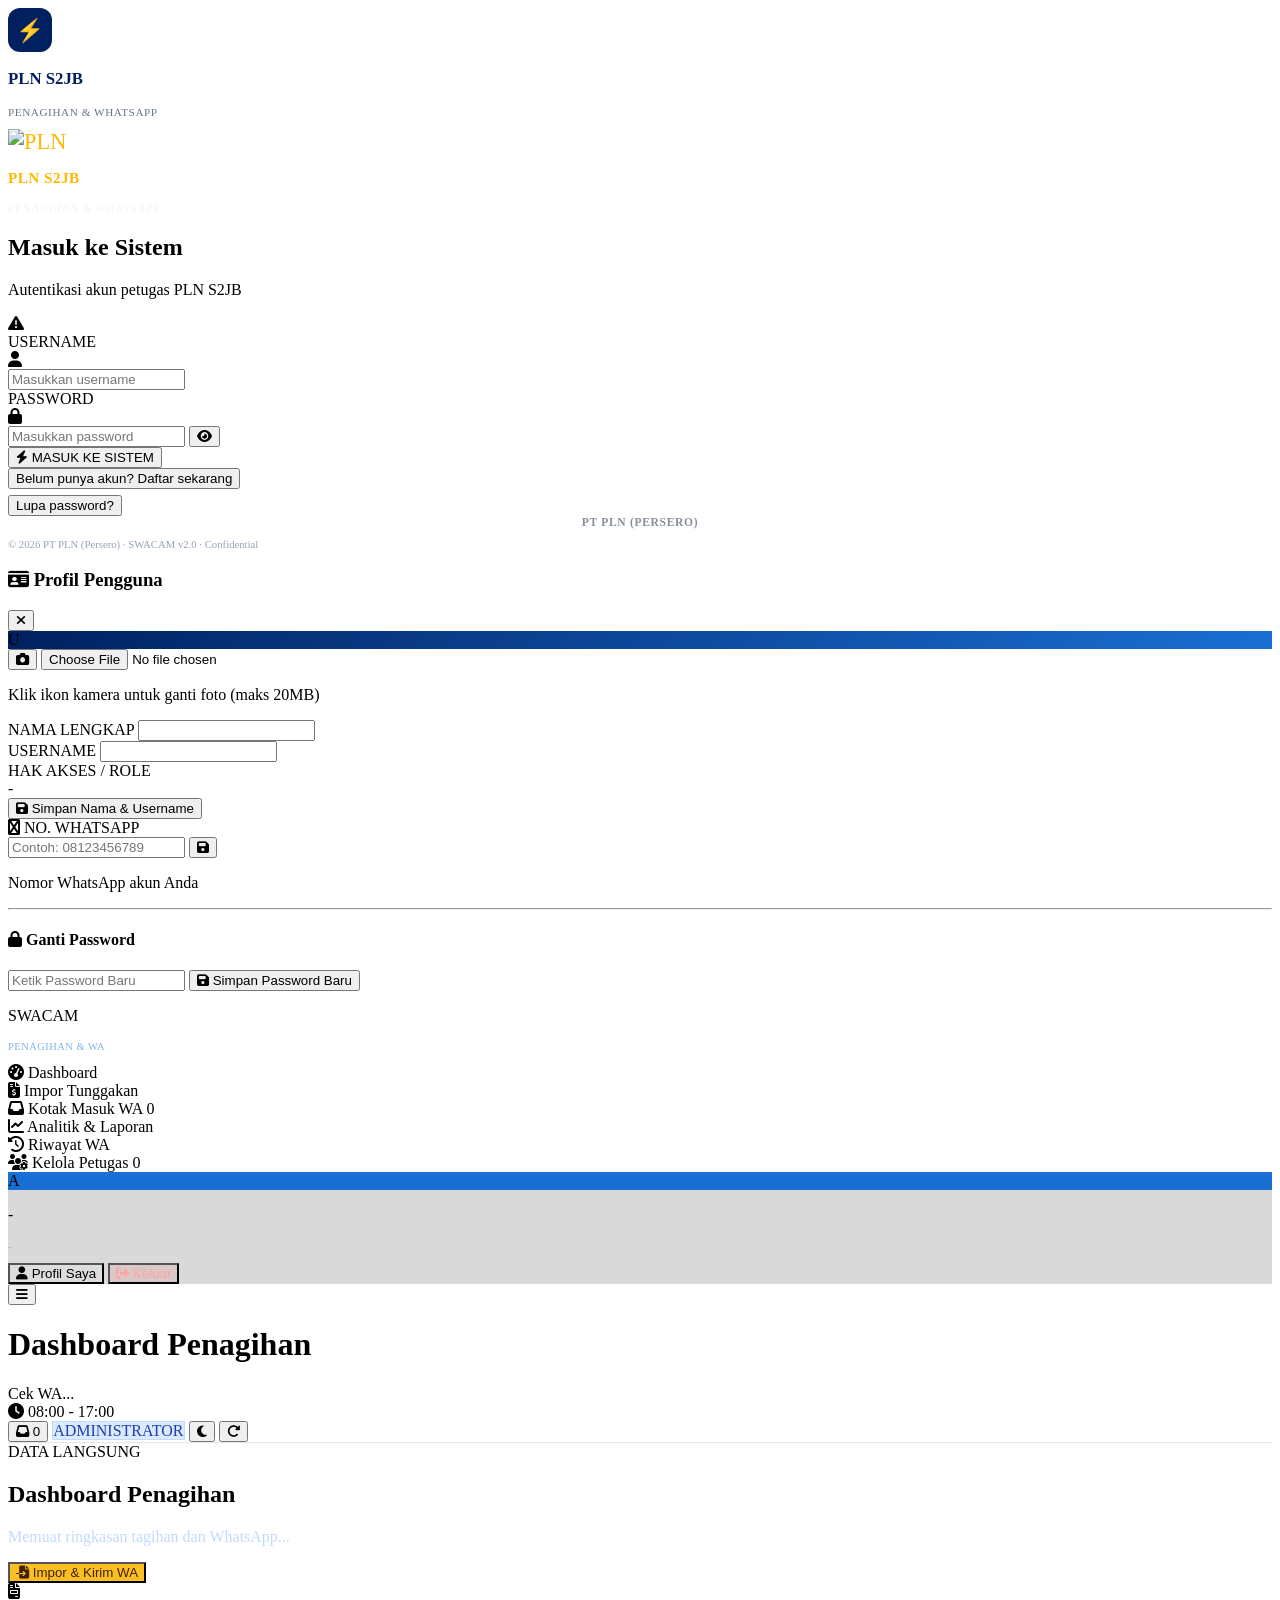
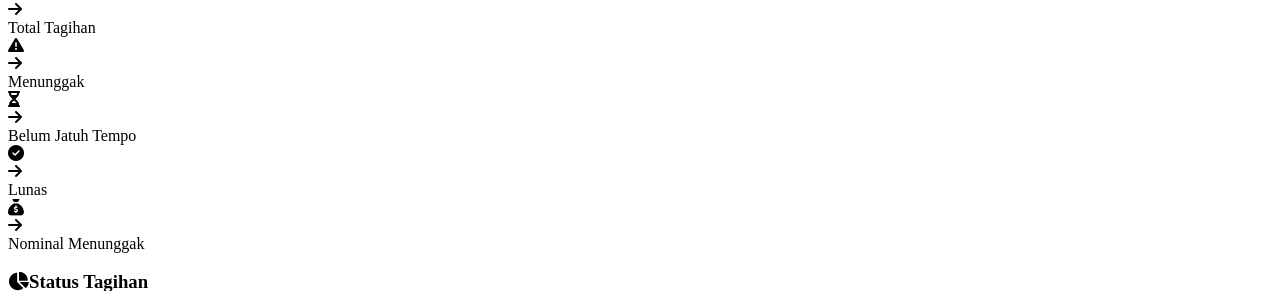
==== commit 948570a9: "Add files via upload" ====
--- a/swacam-penagihan/index.html
+++ b/swacam-penagihan/index.html
@@ -15,7 +15,7 @@
 <script src="https://cdn.tailwindcss.com"></script>
 <link rel="stylesheet" href="https://cdnjs.cloudflare.com/ajax/libs/font-awesome/6.5.0/css/all.min.css">
 <script src="https://cdn.jsdelivr.net/npm/chart.js"></script>
-<link rel="stylesheet" href="/static/style.css?v=1791768610">
+<link rel="stylesheet" href="/static/style.css?v=1791771943">
 </head>
 <body>
 
@@ -339,15 +339,15 @@
         </div>
       </div>
       <div class="grid grid-cols-2 lg:grid-cols-5 gap-4">
-      <div class="db-kpi" style="--i:0;--c:#1a6fd4;--bg:#eff6ff"><div class="flex items-center justify-between"><div class="ic"><i class="fa fa-file-invoice"></i></div></div><div class="n" id="k-total"><div class="db-skel"></div></div><div class="l">Total Tagihan</div></div>
-      <div class="db-kpi" style="--i:1;--c:#e11d48;--bg:#fff1f2"><div class="flex items-center justify-between"><div class="ic"><i class="fa fa-triangle-exclamation"></i></div></div><div class="n" id="k-tunggak"><div class="db-skel"></div></div><div class="l">Menunggak</div></div>
-      <div class="db-kpi" style="--i:2;--c:#d97706;--bg:#fffbeb"><div class="flex items-center justify-between"><div class="ic"><i class="fa fa-hourglass-half"></i></div></div><div class="n" id="k-belum"><div class="db-skel"></div></div><div class="l">Belum Jatuh Tempo</div></div>
-      <div class="db-kpi" style="--i:3;--c:#059669;--bg:#ecfdf5"><div class="flex items-center justify-between"><div class="ic"><i class="fa fa-circle-check"></i></div></div><div class="n" id="k-lunas"><div class="db-skel"></div></div><div class="l">Lunas</div></div>
-      <div class="db-kpi" style="--i:4;--c:#7c3aed;--bg:#f5f3ff"><div class="flex items-center justify-between"><div class="ic"><i class="fa fa-sack-dollar"></i></div></div><div class="n" id="k-nominal"><div class="db-skel"></div></div><div class="l">Nominal Menunggak</div></div>
+      <div class="db-kpi cursor-pointer hover:shadow-md hover:-translate-y-0.5 transition" onclick="bukaTunggakanDariDash('')" title="Klik untuk lihat semua data tagihan" style="--i:0;--c:#1a6fd4;--bg:#eff6ff"><div class="flex items-center justify-between"><div class="ic"><i class="fa fa-file-invoice"></i></div><span class="text-[10px] font-bold text-blue-500 opacity-60"><i class="fa fa-arrow-right"></i></span></div><div class="n" id="k-total"><div class="db-skel"></div></div><div class="l">Total Tagihan</div></div>
+      <div class="db-kpi cursor-pointer hover:shadow-md hover:-translate-y-0.5 transition" onclick="bukaTunggakanDariDash('MENUNGGAK')" title="Klik untuk saring tagihan menunggak" style="--i:1;--c:#e11d48;--bg:#fff1f2"><div class="flex items-center justify-between"><div class="ic"><i class="fa fa-triangle-exclamation"></i></div><span class="text-[10px] font-bold text-rose-500 opacity-60"><i class="fa fa-arrow-right"></i></span></div><div class="n" id="k-tunggak"><div class="db-skel"></div></div><div class="l">Menunggak</div></div>
+      <div class="db-kpi cursor-pointer hover:shadow-md hover:-translate-y-0.5 transition" onclick="bukaTunggakanDariDash('BELUM_JATUH_TEMPO')" title="Klik untuk saring tagihan belum jatuh tempo" style="--i:2;--c:#d97706;--bg:#fffbeb"><div class="flex items-center justify-between"><div class="ic"><i class="fa fa-hourglass-half"></i></div><span class="text-[10px] font-bold text-amber-500 opacity-60"><i class="fa fa-arrow-right"></i></span></div><div class="n" id="k-belum"><div class="db-skel"></div></div><div class="l">Belum Jatuh Tempo</div></div>
+      <div class="db-kpi cursor-pointer hover:shadow-md hover:-translate-y-0.5 transition" onclick="bukaTunggakanDariDash('LUNAS')" title="Klik untuk saring tagihan yang sudah lunas" style="--i:3;--c:#059669;--bg:#ecfdf5"><div class="flex items-center justify-between"><div class="ic"><i class="fa fa-circle-check"></i></div><span class="text-[10px] font-bold text-emerald-500 opacity-60"><i class="fa fa-arrow-right"></i></span></div><div class="n" id="k-lunas"><div class="db-skel"></div></div><div class="l">Lunas</div></div>
+      <div class="db-kpi cursor-pointer hover:shadow-md hover:-translate-y-0.5 transition" onclick="bukaTunggakanDariDash('MENUNGGAK')" title="Klik untuk lihat daftar tunggakan" style="--i:4;--c:#7c3aed;--bg:#f5f3ff"><div class="flex items-center justify-between"><div class="ic"><i class="fa fa-sack-dollar"></i></div><span class="text-[10px] font-bold text-violet-500 opacity-60"><i class="fa fa-arrow-right"></i></span></div><div class="n" id="k-nominal"><div class="db-skel"></div></div><div class="l">Nominal Menunggak</div></div>
       </div>
       <div class="grid grid-cols-1 lg:grid-cols-3 gap-5">
         <div class="db-card" style="--i:5"><h3><i class="fa fa-chart-pie text-sky-500 mr-2"></i>Status Tagihan</h3><div style="height:230px"><canvas id="db-donut"></canvas></div></div>
-        <div class="db-card lg:col-span-2" style="--i:6"><h3><i class="fa fa-chart-column text-violet-500 mr-2"></i>Nominal per Periode (Rp)</h3><div style="height:230px"><canvas id="db-bar"></canvas></div></div>
+        <div class="db-card lg:col-span-2" style="--i:6"><h3><i class="fa fa-chart-line text-blue-500 mr-2"></i>Nominal per Periode (Rp)</h3><div style="height:230px"><canvas id="db-bar"></canvas></div></div>
       </div>
       <div class="grid grid-cols-1 lg:grid-cols-3 gap-5">
         <div class="db-card" style="--i:7"><h3><i class="fa fa-paper-plane text-emerald-500 mr-2"></i>Jangkauan WhatsApp</h3>
@@ -512,12 +512,12 @@
         <div class="grid lg:grid-cols-2 gap-6">
           <div id="an-sec-trend" class="tg-card">
             <p class="tg-card-t mb-1"><i class="fa fa-arrow-trend-up text-amber-500"></i>Tren tunggakan &amp; pelunasan</p>
-            <p class="text-[11px] text-slate-400 mb-3">Batang: nominal belum lunas (juta Rp). Garis: % pelanggan lunas. Klik titik untuk memilih bulan.</p>
+            <p class="text-[11px] text-slate-400 mb-3">Garis oranye: nominal belum lunas (juta Rp). Garis hijau: % pelanggan lunas. Klik titik untuk memilih bulan.</p>
             <div style="height:260px"><canvas id="an-c-trend"></canvas></div>
           </div>
           <div id="an-sec-wa" class="tg-card">
             <p class="tg-card-t mb-1"><i class="fa-brands fa-whatsapp text-emerald-500"></i>Jangkauan pesan WhatsApp</p>
-            <p class="text-[11px] text-slate-400 mb-3">Batang: pesan terkirim. Garis: % dibalas.</p>
+            <p class="text-[11px] text-slate-400 mb-3">Garis biru: pesan terkirim. Garis hijau: % dibaca. Garis ungu: % dibalas.</p>
             <div style="height:260px"><canvas id="an-c-wa"></canvas></div>
             <p id="an-wa-note" class="hidden text-[11px] text-amber-700 bg-amber-50 border border-amber-200 rounded-lg px-3 py-2 mt-3"><i class="fa fa-triangle-exclamation mr-1"></i>Persentase dibalas belum terisi karena webhook Fonnte belum aktif. Pasang webhook (lihat README) agar status Diterima dan Balasan tercatat.</p>
           </div>
@@ -666,6 +666,6 @@
 <div id="toast-container" class="fixed bottom-6 right-6 z-[300] flex flex-col gap-3 pointer-events-none"></div>
 
 <script>window.SWACAM={app:"penagihan",otherUrl:""};</script>
-<script src="/static/app.js?v=1791768610"></script>
+<script src="/static/app.js?v=1791771943"></script>
 </body>
 </html>
